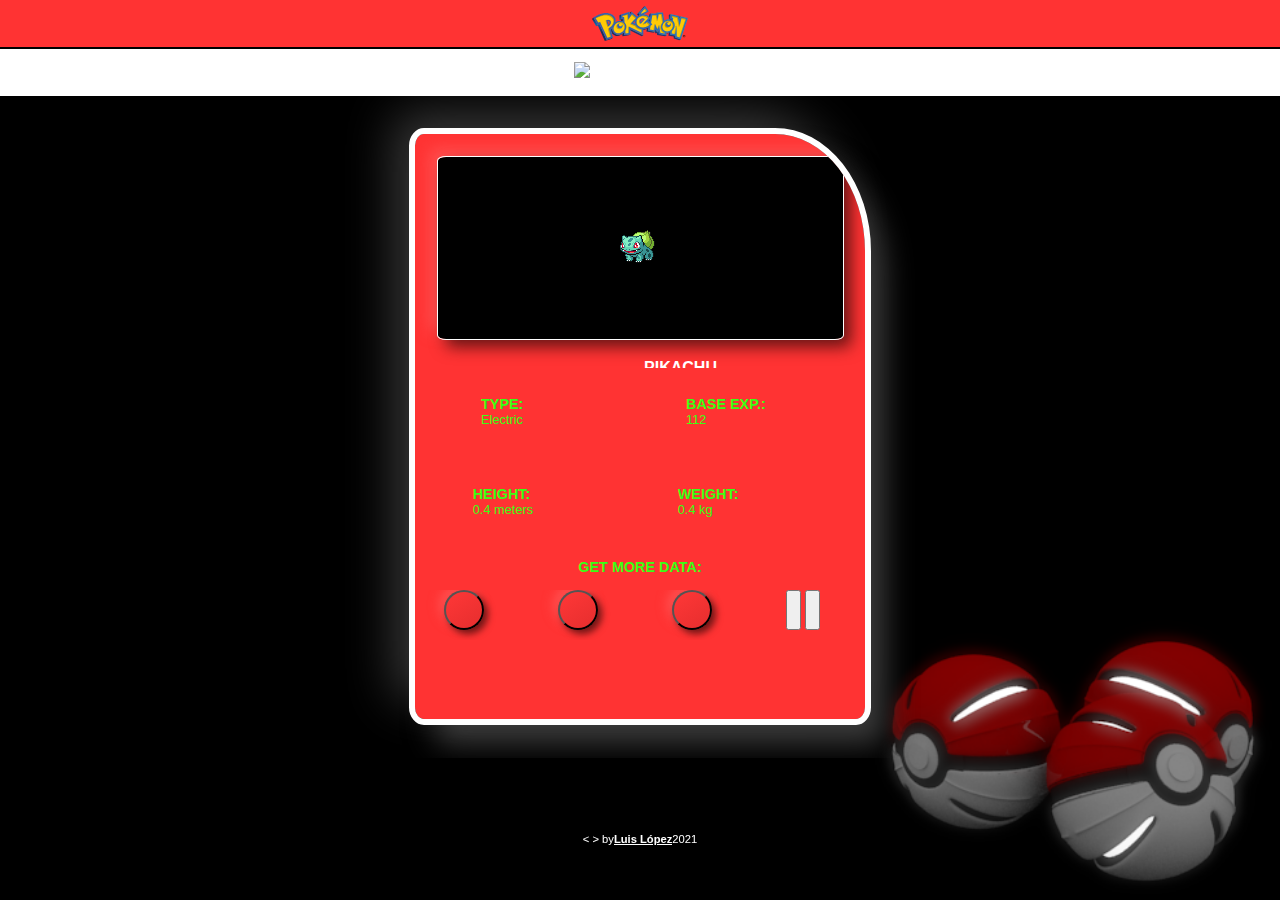
==== index.html @ 2fd46e74 "first commit" ====
<!DOCTYPE html>
<html lang="en">

<head>
    <meta charset="UTF-8">
    <meta http-equiv="X-UA-Compatible" content="IE=edge">
    <meta name="viewport" content="width=device-width, initial-scale=1.0">
    <title>The Pokemon API</title>
    <link rel="stylesheet" href="css/style.css">
    <link rel="stylesheet" href="https://pro.fontawesome.com/releases/v5.10.0/css/all.css"
        integrity="sha384-AYmEC3Yw5cVb3ZcuHtOA93w35dYTsvhLPVnYs9eStHfGJvOvKxVfELGroGkvsg+p" crossorigin="anonymous" />
    <link rel="icon" href="img/pakeballlogo.png" type="image/png">
    <link href="https://cdn.jsdelivr.net/npm/bootstrap@5.1.3/dist/css/bootstrap.min.css" rel="stylesheet"
        integrity="sha384-1BmE4kWBq78iYhFldvKuhfTAU6auU8tT94WrHftjDbrCEXSU1oBoqyl2QvZ6jIW3" crossorigin="anonymous">
</head>

<body>
    <div id="main-container" class="col">
        <!-- -----Navbar----- -->
        <nav id="top-navbar" class="center"><img src="/img/pokemon-23.svg" alt=""></nav>
        <nav id="bottom-navbar" class="center">
            <form class="d-flex center">
                <!-- <input class=" me-3 center" type="search" placeholder="Type the name" aria-label="Search">
                    <button class="center links-button" type="submit">Find it!</button> -->
                <a href="https://fontmeme.com/es/fuente-pokemon/"><img
                        src="https://fontmeme.com/permalink/211110/3f3175f58e75364bc0fc209d44d977ac.png"
                        alt="fuente-pokemon" border="0"></a>
            </form>
        </nav>
        <!-------End of Navbar------->

        <!-------Main------->
        <section class="row center align-items-center col-12">
            <section id="pokedex_container" class="">
                <div class="poke-header d-flex flex-row">
                    <div class="col-6 poke-image center row">
                        <img src="/img/1.png" alt="">
                    </div>
                    <div class="poke-description">
                        <h1 class="center">Pikachu</h1>
                        <h2 class="center">ID: 25</h2>
                    </div>
                    <!-- <p>Abilities</p>
                        <p>Moves</p>
                        <p>Stats</p> -->
                </div>
                <div class="poke-info ">
                    <div class="type">
                        <div class="desc-img">
                            <h2 class="center"><i class="fas fa-bolt"></i></h2>
                        </div>
                        <div class="desc-text">
                            <h2 class="">Type:</h2>
                            <h3 class="">Electric</h3>
                        </div>
                    </div>
                    <div class="exp">
                        <div class="desc-img">
                            <h2 class="center"><i class="fas fa-lightbulb"></i></h2>
                        </div>
                        <div class="desc-text">
                            <h2 class="">Base Exp.:</h2>
                            <h3 class="">112</h3>
                        </div>
                    </div>
                    <div class="height center">
                        <div class="desc-img">
                            <h2 class="center"><i class="fas fa-ruler-combined"></i></h2>
                        </div>
                        <div class="desc-text">
                            <h2 class="">Height:</h2>
                            <h3 class="">0.4 meters</h3>
                        </div>
                    </div>
                    <div class="weight center">
                        <div class="desc-img">
                            <h2 class="center"><i class="fas fa-weight"></i></h2>
                        </div>
                        <div class="desc-text">
                            <h2 class="">Weight:</h2>
                            <h3 class="">0.4 kg</h3>
                        </div>
                    </div>
                </div>
                <div class="poke-moreinfo center">
                    <h2>GET MORE DATA:</h2>
                </div>
                <div class="more-info mt-4">
                    <div class="abilities">
                        <button class="poke-button"></button>
                    </div>
                    <div class="moves">
                        <button class="poke-button"></button>

                    </div>
                    <div class="stats">
                        <button class="poke-button"></button>

                    </div>
                    <div class="chevron">
                        <button class="poke-button-chev"><i class="fa fa-chevron-left" aria-hidden="true"></i></button>
                        <button class="poke-button-chev"><i class="fa fa-chevron-right" aria-hidden="true"></i></button>

                    </div>
                </div>

            </section>
        </section>
        <!-- <div class="col-2 border-danger border-4">
            eewfe
        </div>
        <div class="col-8 offset-1">
            Hola
        </div>
        <div class="col-2"></div> -->
        </section>
        <!-------End of Main------->

        <!-------Footer------->
        <footer class="col-12">
            <div class="center row container-fluid" id="info_footer">
                <div class="social-media center ">
                    <a href="https://github.com/LuisLopezCol" style="text-decoration: none">
                        <i class="fab fa-github px-2 links" aria-hidden="true"></i>
                    </a>
                    <a href="https://twitter.com/LuisLopez0730" style="text-decoration: none">
                        <i class="fab fa-twitter px-2 links" aria-hidden="true"></i>
                    </a>
                    <a href="https://www.instagram.com/luislopez0730/" style="text-decoration: none">
                        <i class="fab fa-instagram px-2 links" aria-hidden="true"></i>
                    </a>
                </div>
                <div class="by-ll center py-2">
                    &lt &gt by <span class="mx-1 name"> Luis López </span> 2021
                </div>
            </div>
        </footer>
        <!-------End of Footer------->

        <script src="app.js"></script>
</body>

</html>
---- css/style.css ----
* {
    @import url('https://fonts.googleapis.com/css2?family=Work+Sans:wght@300&display=swap');
    font-family: "AktivGrotesk-Regular", sans-serif;
    outline: none;
    box-sizing: border-box;
    margin: 0;
    padding: 0;
    overflow: hidden;
    color: #fff;
}

body {
    background: url(/img/fullbckg2.png);
    background-position: bottom right;
    background-size: cover;
    background-repeat: no-repeat;
}

#main-container {
    height: 100vh !important;
    width: 100vw !important;
}

/* -----Others---- */

.center {
    display: flex;
    justify-content: center;
    align-items: center;
}

.links:hover {
    cursor: pointer !important;
    color: #ff3333;
}

.links-button:hover {
    background-color: #ff3333 !important;
    color: white;
    cursor: pointer;
}

/* -----End of Others---- */

/* -----Navbar---- */

#top-navbar {
    background-color: #ff3333 !important;
    height: 3em;
    border-bottom: black 0.1em solid;
}

#top-navbar img {
    width: 6em;
}

#bottom-navbar {
    background-color: #ffffff !important;
    height: 3em;
    border-top: black 0.1em solid;
}

#bottom-navbar a img {
    width: 16em;
}

#bottom-navbar input {
    background-color: #ffffff !important;
    border: #f0f0f0 1px solid;
    padding: 0.2em 1em 0.2em 1em;
}

#bottom-navbar button {
    background-color: #ffffff !important;
    border: #f0f0f0 1px solid;
    padding: 0.2em 1em 0.2em 1em;
    width: fit-content;
}

/* -----End of Navbar---- */

/* -----Pokedex---- */

#pokedex_container {
    width: 50vh;
    height: 65vh;
    outline: 0.4em white solid;
    border-radius: 2% 20% 2% 2%;
    margin: 3%;
    background: #ff3333;
    box-shadow: 20px 25px 30px #3b3b3b, -20px -20px 50px #3b3b3b;
    /* display: grid;
    grid-template-columns: repeat(2, 1fr);
    grid-template-rows: 20% 20% 20% 20% 20%; */
}

.poke-header {
    height: 40%;
    padding: 5% 5% 2% 5%;
}

.poke-image {
    height: 90%;
    border-radius: 5px;
    outline: 1.5px #fff solid;
    border-radius: 2% 2% 2% 2%;
    background: #000;
    box-shadow: 8px 8px 16px #661414, -8px -8px 16px #ff5252;
    bottom: 50%;
}

.poke-description h1 {
    padding: 5%;
    margin: 0;
    font-size: 1em;
    text-transform: uppercase;
    color: #fff !important;
    font-weight: 600;
}

.poke-description {
    width: 100%;
    margin-left: 10%;
    border-radius: 5px;
    /* outline: 1.5px #000 solid;
    border-radius: 2% 2% 2% 2%; */
    display: flex;
    flex-direction: column;
    place-content: center;
}

.poke-button {
    width: 10vh;
    height: 10vh;
    border-radius: 5px;
    background: linear-gradient(145deg, #ff3737, #e62e2e);
    box-shadow: 8px 8px 16px #661414, -8px -8px 16px #ff5252;
}

.poke-info {
    height: 30%;
    padding: 0% 5% 0% 5%;
    margin: 0;
    /* border-radius: 5px;
    outline: 1.5px #000 solid;
    border-radius: 2% 2% 2% 2%; */
    display: grid;
    grid-template-columns: repeat(2, 1fr);
    grid-gap: 5px;
}

.poke-info h2, i {
    color: #39ff14;
    font-size: 0.9em;
    font-weight: 700;
    text-transform: uppercase;
}

.poke-info h3, i {
    color: #39ff14;
    font-size: 0.8em;
    font-weight: 500;
}

.desc-img {
    display: flex;
    place-content: center;
    font-size: 2em;
    width: 20%;
}

.desc-text {
    display: flex;
    flex-direction: column;
    width: 70%;
    place-content: center;
    padding: 1%;
    width: 100%;
    height: 100%;
}

.type {
    grid-column: 1;
    grid-row: 1;
    display: flex;
    flex-direction: row;
    grid-template-columns: repeat(2, 1fr);
    grid-gap: 10px;
    width: 100%;
    height: 100%;
}

.exp {
    grid-column: 2;
    grid-row: 1;
    display: flex;
    flex-direction: row;
    grid-template-columns: repeat(2, 1fr);
    grid-gap: 10px;
}

.height {
    grid-column: 1;
    grid-row: 2;
    display: flex;
    flex-direction: row;
}

.weight {
    grid-column: 2;
    grid-row: 2;
    display: flex;
    flex-direction: row;
}

.poke-moreinfo h2 {
    color: #39ff14;
    font-size: 0.9em;
    margin: 15px;
}

.more-info {
    width: 100%;
    grid-template-columns: repeat(2, 1fr);
    grid-gap: 5px;
    display: flex;
    flex-direction: row;
    justify-content: space-around;
}

.abilities {
    overflow: visible;
    grid-column: 1;
    grid-row: 1;
    width: 50px;
    height: 50px;
}

.moves {
    overflow: visible;
    grid-column: 1;
    grid-row: 1;
    width: 50px;
    height: 50px;
}

.stats {
    overflow: visible;
    grid-column: 1;
    grid-row: 1;
    width: 50px;
    height: 50px;
}

.chevron {
    overflow: visible;
    grid-column: 1;
    grid-row: 1;
    width: 50px;
    height: 50px;
}

.poke-button {
    height: 80%;
    width: 80%;
    border-radius: 150px;
    background: linear-gradient(145deg, #ff3737, #e62e2e);
    box-shadow: 4px 4px 7px #701616, -5px -5px 11px #ff5050;
}

.poke-button-chev {
    height: 40px;
    width: 15px;
    margin: 0;
    padding: 0;
}

.fa-chevron-left {
    color: black;
    font-size: 10px;
}

/* -----End of Pokedex---- */

/* -----Navbar---- */

/* -----Navbar---- */

/* ----Footer----- */

footer {
    position: fixed;
    bottom: 0;
    width: 100%;
    height: 8vh;
    color: #ffffff;
    font-size: 0.7em;
    padding: 5px !important;
    z-index: 2;
}

.social-media i {
    color: #fff;
    font-size: 15px;
}

.by-ll span {
    text-decoration: underline 1px solid white;
    font-weight: 800;
}

/* -----End of Footer----- */
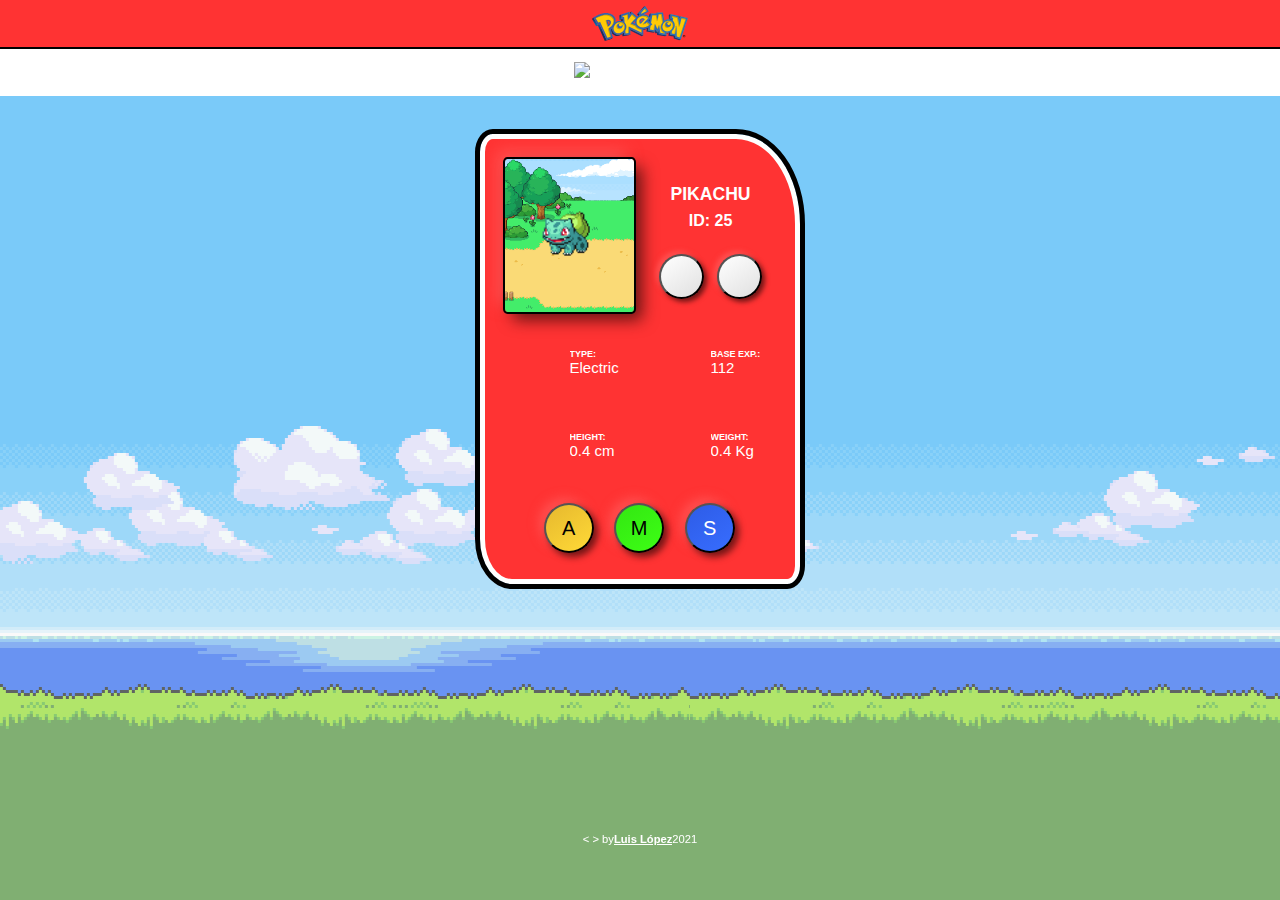
==== commit e6952983: "completed pokedex and background" ====
--- a/index.html
+++ b/index.html
@@ -32,78 +32,41 @@
         <!-------Main------->
         <section class="row center align-items-center col-12">
             <section id="pokedex_container" class="">
-                <div class="poke-header d-flex flex-row">
-                    <div class="col-6 poke-image center row">
-                        <img src="/img/1.png" alt="">
-                    </div>
-                    <div class="poke-description">
-                        <h1 class="center">Pikachu</h1>
-                        <h2 class="center">ID: 25</h2>
-                    </div>
-                    <!-- <p>Abilities</p>
-                        <p>Moves</p>
-                        <p>Stats</p> -->
+                <!-- <div class="poke-header d-flex flex-row"> -->
+                <div class="poke-image center">
+                    <img src="/img/1.png" alt="">
                 </div>
-                <div class="poke-info ">
-                    <div class="type">
-                        <div class="desc-img">
-                            <h2 class="center"><i class="fas fa-bolt"></i></h2>
-                        </div>
-                        <div class="desc-text">
-                            <h2 class="">Type:</h2>
-                            <h3 class="">Electric</h3>
-                        </div>
-                    </div>
-                    <div class="exp">
-                        <div class="desc-img">
-                            <h2 class="center"><i class="fas fa-lightbulb"></i></h2>
-                        </div>
-                        <div class="desc-text">
-                            <h2 class="">Base Exp.:</h2>
-                            <h3 class="">112</h3>
-                        </div>
-                    </div>
-                    <div class="height center">
-                        <div class="desc-img">
-                            <h2 class="center"><i class="fas fa-ruler-combined"></i></h2>
-                        </div>
-                        <div class="desc-text">
-                            <h2 class="">Height:</h2>
-                            <h3 class="">0.4 meters</h3>
-                        </div>
-                    </div>
-                    <div class="weight center">
-                        <div class="desc-img">
-                            <h2 class="center"><i class="fas fa-weight"></i></h2>
-                        </div>
-                        <div class="desc-text">
-                            <h2 class="">Weight:</h2>
-                            <h3 class="">0.4 kg</h3>
-                        </div>
-                    </div>
+                <div class="poke-name center">Pikachu</div>
+                <div class="poke-id center">ID: 25</div>
+                <div class="chevron center">
+                    <button class="poke-button-chev my-1"><i class="fa fa-chevron-left text-dark"
+                            aria-hidden="true"></i></button>
+                    <button class="poke-button-chev my-1"><i class="fa fa-chevron-right text-dark"
+                            aria-hidden="true"></i></button>
                 </div>
-                <div class="poke-moreinfo center">
-                    <h2>GET MORE DATA:</h2>
+                <div class="type">
+                    <div class="dscrpt-1 center"><i class="fas fa-bolt"></i></div>
+                    <div class="dscrpt-2 center">Type:</div>
+                    <div class="dscrpt-3 center">Electric</div>
                 </div>
-                <div class="more-info mt-4">
-                    <div class="abilities">
-                        <button class="poke-button"></button>
-                    </div>
-                    <div class="moves">
-                        <button class="poke-button"></button>
-
-                    </div>
-                    <div class="stats">
-                        <button class="poke-button"></button>
-
-                    </div>
-                    <div class="chevron">
-                        <button class="poke-button-chev"><i class="fa fa-chevron-left" aria-hidden="true"></i></button>
-                        <button class="poke-button-chev"><i class="fa fa-chevron-right" aria-hidden="true"></i></button>
-
-                    </div>
+                <div class="exp">
+                    <div class="dscrpt-1 center"><i class="fas fa-lightbulb"></i></i></div>
+                    <div class="dscrpt-2 center">Base Exp.:</div>
+                    <div class="dscrpt-3 center">112</div>
                 </div>
-
+                <div class="height">
+                    <div class="dscrpt-1 center"><i class="fas fa-ruler-combined"></i></i></div>
+                    <div class="dscrpt-2 center">Height:</div>
+                    <div class="dscrpt-3 center">0.4 cm</div>
+                </div>
+                <div class="weight">
+                    <div class="dscrpt-1 center"><i class="fas fa-weight"></i></i></div>
+                    <div class="dscrpt-2 center">Weight:</div>
+                    <div class="dscrpt-3 center">0.4 Kg</div>
+                </div>
+                <button class="abilities poke-button">A</button>
+                <button class="moves poke-button">M</button>
+                <button class="stats poke-button">S</button>
             </section>
         </section>
         <!-- <div class="col-2 border-danger border-4">
--- a/css/style.css
+++ b/css/style.css
@@ -1,3 +1,16 @@
+:root {
+    --text-header: 9px;
+    --text-dscrtp: 15px;
+    --main-red: #ff3333;
+    --main-black: #000;
+    --main-green: #39ff14;
+    --main-white: #fff;
+    --poke-blue: #3366ff;
+    --poke-yellow: #ffcc33;
+    --poke-green: #99ff33;
+    --poke-red: #ff3366;
+}
+
 * {
     @import url('https://fonts.googleapis.com/css2?family=Work+Sans:wght@300&display=swap');
     font-family: "AktivGrotesk-Regular", sans-serif;
@@ -10,7 +23,7 @@
 }
 
 body {
-    background: url(/img/fullbckg2.png);
+    background: url(/img/bckg.png);
     background-position: bottom right;
     background-size: cover;
     background-repeat: no-repeat;
@@ -31,11 +44,10 @@
 
 .links:hover {
     cursor: pointer !important;
-    color: #ff3333;
 }
 
 .links-button:hover {
-    background-color: #ff3333 !important;
+    background-color: var(--main-red) !important;
     color: white;
     cursor: pointer;
 }
@@ -45,7 +57,7 @@
 /* -----Navbar---- */
 
 #top-navbar {
-    background-color: #ff3333 !important;
+    background-color: var(--main-red) !important;
     height: 3em;
     border-bottom: black 0.1em solid;
 }
@@ -58,6 +70,7 @@
     background-color: #ffffff !important;
     height: 3em;
     border-top: black 0.1em solid;
+    /* border-bottom: black 0.15em solid; */
 }
 
 #bottom-navbar a img {
@@ -82,202 +95,179 @@
 /* -----Pokedex---- */
 
 #pokedex_container {
-    width: 50vh;
-    height: 65vh;
-    outline: 0.4em white solid;
-    border-radius: 2% 20% 2% 2%;
+    width: 320px;
+    height: 450px;
+    min-width: 320px;
+    min-height: 400px;
+    padding: 20px!important;
+    display: grid;
+    grid-template-columns: repeat(4, 1fr);
+    grid-template-rows: repeat(5, 1fr);
+    gap: 12px;
+    border: 5px solid var(--main-white) !important;
+    outline: 5px solid var(--main-black);
+    border-radius: 4% 20% 4% 10%;
     margin: 3%;
-    background: #ff3333;
-    box-shadow: 20px 25px 30px #3b3b3b, -20px -20px 50px #3b3b3b;
-    /* display: grid;
-    grid-template-columns: repeat(2, 1fr);
-    grid-template-rows: 20% 20% 20% 20% 20%; */
-}
-
-.poke-header {
-    height: 40%;
-    padding: 5% 5% 2% 5%;
+    background: var(--main-red);
+    box-shadow: 6px 6px 12px #deb100,
 }
 
 .poke-image {
-    height: 90%;
-    border-radius: 5px;
-    outline: 1.5px #fff solid;
-    border-radius: 2% 2% 2% 2%;
-    background: #000;
+    outline: 2px var(--main-black) solid;
+    border-radius: 2%;
+    background-image: url(/img/bckg-img.png);
+    background-size: cover;
     box-shadow: 8px 8px 16px #661414, -8px -8px 16px #ff5252;
-    bottom: 50%;
-}
-
-.poke-description h1 {
-    padding: 5%;
-    margin: 0;
+    grid-row: 1 / 3;
+    grid-column: 1 / 3;
+}
+
+.poke-image img {
+    width: 100% !important;
+    height: auto !important;
+}
+
+.poke-name {
+    align-items: center !important;
+    grid-row: 1 / 2;
+    grid-column: 3 / 5;
+    font-size: 1.1em;
+    text-transform: uppercase;
+    color: #fff !important;
+    font-weight: 600;
+}
+
+.poke-id {
+    align-items: flex-end !important;
+    grid-row: 1 / 2;
+    grid-column: 3 / 5;
     font-size: 1em;
     text-transform: uppercase;
     color: #fff !important;
     font-weight: 600;
 }
 
-.poke-description {
-    width: 100%;
-    margin-left: 10%;
-    border-radius: 5px;
-    /* outline: 1.5px #000 solid;
-    border-radius: 2% 2% 2% 2%; */
-    display: flex;
-    flex-direction: column;
-    place-content: center;
-}
-
-.poke-button {
-    width: 10vh;
-    height: 10vh;
-    border-radius: 5px;
-    background: linear-gradient(145deg, #ff3737, #e62e2e);
-    box-shadow: 8px 8px 16px #661414, -8px -8px 16px #ff5252;
-}
-
-.poke-info {
-    height: 30%;
-    padding: 0% 5% 0% 5%;
-    margin: 0;
-    /* border-radius: 5px;
-    outline: 1.5px #000 solid;
-    border-radius: 2% 2% 2% 2%; */
-    display: grid;
-    grid-template-columns: repeat(2, 1fr);
-    grid-gap: 5px;
-}
-
-.poke-info h2, i {
-    color: #39ff14;
-    font-size: 0.9em;
-    font-weight: 700;
-    text-transform: uppercase;
-}
-
-.poke-info h3, i {
-    color: #39ff14;
-    font-size: 0.8em;
-    font-weight: 500;
-}
-
-.desc-img {
-    display: flex;
-    place-content: center;
-    font-size: 2em;
-    width: 20%;
-}
-
-.desc-text {
-    display: flex;
-    flex-direction: column;
-    width: 70%;
-    place-content: center;
-    padding: 1%;
-    width: 100%;
-    height: 100%;
-}
-
-.type {
-    grid-column: 1;
-    grid-row: 1;
+.chevron {
+    grid-column: 3 / 5;
+    grid-row: 2 / 3;
     display: flex;
     flex-direction: row;
+    justify-content: space-evenly !important;
+    align-content: space-around;
+}
+
+.chevron button {
+    display: flex;
+    justify-content: center;
+    align-items: center;
+    height: 45px;
+    width: 45px;
+    font-size: 25px;
+    border-radius: 50%;
+    background: linear-gradient(145deg, #ffffff, #e0e0e0) !important;
+    box-shadow: 3px 3px 5px #701616, -3px -3px 5px #ff5050;
+    color: var(--main-green)
+}
+
+.type {
+    grid-column: 1 / 3;
+    grid-row: 3 / 4;
+    display: grid;
     grid-template-columns: repeat(2, 1fr);
-    grid-gap: 10px;
-    width: 100%;
-    height: 100%;
+    grid-template-rows: repeat(2, 1fr);
 }
 
 .exp {
-    grid-column: 2;
-    grid-row: 1;
-    display: flex;
-    flex-direction: row;
+    grid-column: 3 / 5;
+    grid-row: 3 / 4;
+    display: grid;
+    grid-template-rows: repeat(2, 1fr);
     grid-template-columns: repeat(2, 1fr);
-    grid-gap: 10px;
 }
 
 .height {
-    grid-column: 1;
-    grid-row: 2;
-    display: flex;
-    flex-direction: row;
+    grid-column: 1 / 3;
+    grid-row: 4 / 5;
+    display: grid;
+    grid-template-rows: repeat(2, 1fr);
+    grid-template-columns: repeat(2, 1fr);
 }
 
 .weight {
-    grid-column: 2;
-    grid-row: 2;
-    display: flex;
-    flex-direction: row;
-}
-
-.poke-moreinfo h2 {
-    color: #39ff14;
-    font-size: 0.9em;
-    margin: 15px;
-}
-
-.more-info {
-    width: 100%;
+    grid-column: 3 / 5;
+    grid-row: 4 / 5;
+    display: grid;
+    grid-template-rows: repeat(2, 1fr);
     grid-template-columns: repeat(2, 1fr);
-    grid-gap: 5px;
-    display: flex;
-    flex-direction: row;
-    justify-content: space-around;
+}
+
+.dscrpt-1 {
+    grid-column: 1 / 2;
+    grid-row: 1 / 3;
+    font-size: 35px;
+}
+
+.dscrpt-2 {
+    justify-content: left;
+    align-items: flex-end !important;
+    grid-column: 2 / 3;
+    grid-row: 1 / 2;
+    font-size: var(--text-header);
+    font-weight: 900;
+    text-transform: uppercase;
+}
+
+.dscrpt-3 {
+    justify-content: left;
+    align-items: flex-start !important;
+    font-size: var(--text-dscrtp);
+    grid-column: 2 / 3;
+    grid-row: 2 / 3;
+}
+
+.poke-button {
+    width: 50px !important;
+    height: 50px !important;
+    border-radius: 50%;
+    font-size: 20px;
 }
 
 .abilities {
-    overflow: visible;
-    grid-column: 1;
-    grid-row: 1;
+    grid-column: 1 / 3;
+    grid-row: 5 / 6;
     width: 50px;
     height: 50px;
+    position: relative;
+    top: 20%;
+    left: 30%;
+    color: var(--main-black);
+    background: linear-gradient(145deg, #e6b82e, #ffda37);
+    box-shadow: 4px 4px 7px #701616, -5px -5px 11px #ff5050;
 }
 
 .moves {
-    overflow: visible;
-    grid-column: 1;
-    grid-row: 1;
+    grid-column: 2 / 4;
+    grid-row: 5 / 6;
     width: 50px;
     height: 50px;
+    position: relative;
+    top: 20%;
+    left: 30%;
+    color: var(--main-black);
+    background: linear-gradient(145deg, #33e612, #3dff15);
+    box-shadow: 4px 4px 7px #701616, -5px -5px 11px #ff5050;
 }
 
 .stats {
-    overflow: visible;
-    grid-column: 1;
-    grid-row: 1;
+    grid-column: 3 / 5;
+    grid-row: 5 / 6;
     width: 50px;
     height: 50px;
-}
-
-.chevron {
-    overflow: visible;
-    grid-column: 1;
-    grid-row: 1;
-    width: 50px;
-    height: 50px;
-}
-
-.poke-button {
-    height: 80%;
-    width: 80%;
-    border-radius: 150px;
-    background: linear-gradient(145deg, #ff3737, #e62e2e);
+    position: relative;
+    top: 20%;
+    left: 30%;
+    background: linear-gradient(145deg, #2e5ce6, #376dff);
     box-shadow: 4px 4px 7px #701616, -5px -5px 11px #ff5050;
-}
-
-.poke-button-chev {
-    height: 40px;
-    width: 15px;
-    margin: 0;
-    padding: 0;
-}
-
-.fa-chevron-left {
-    color: black;
-    font-size: 10px;
 }
 
 /* -----End of Pokedex---- */
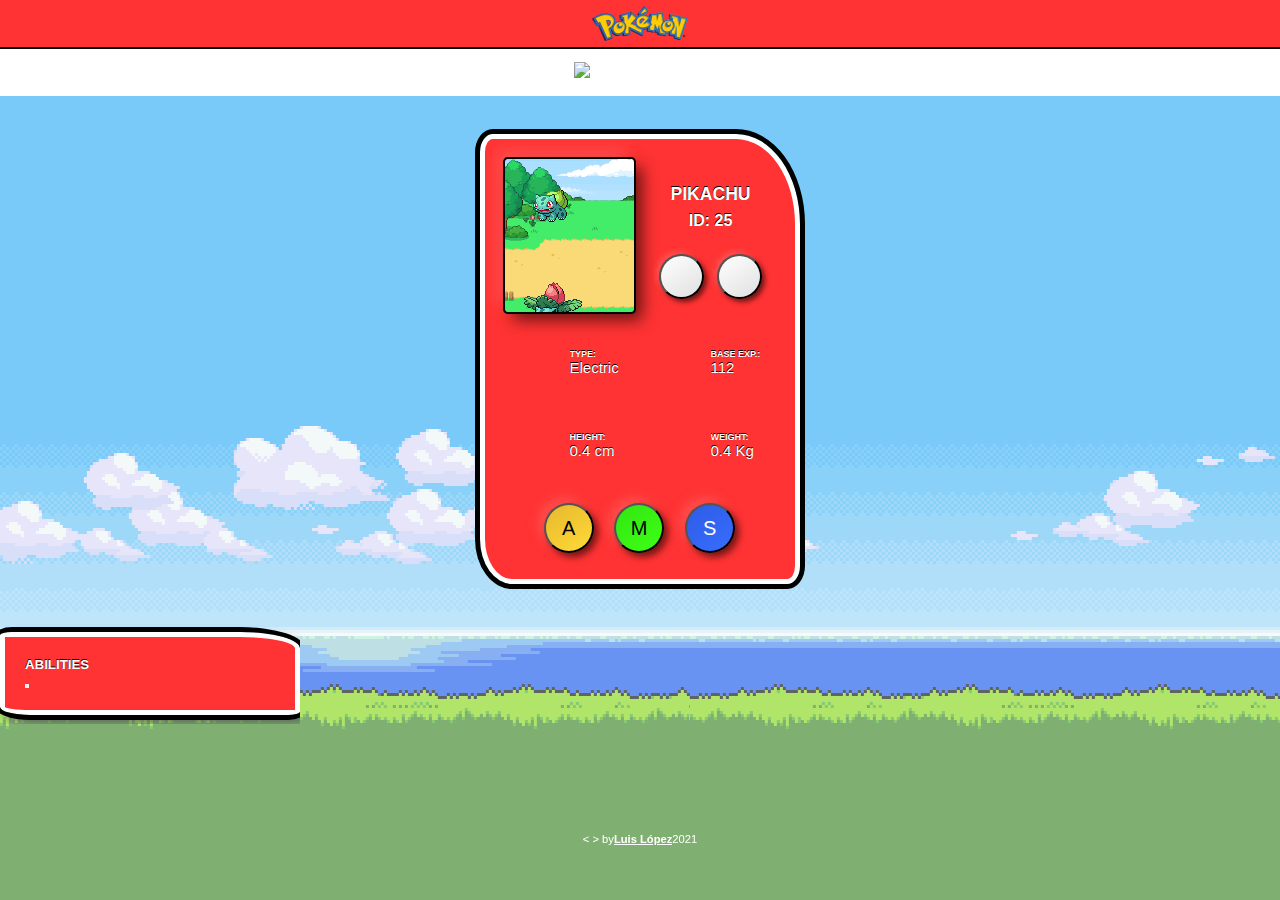
==== commit b7f87e40: "buttons and img pokedex slider added, pednint external carousel and JS code" ====
--- a/index.html
+++ b/index.html
@@ -28,13 +28,23 @@
             </form>
         </nav>
         <!-------End of Navbar------->
-
         <!-------Main------->
         <section class="row center align-items-center col-12">
             <section id="pokedex_container" class="">
-                <!-- <div class="poke-header d-flex flex-row"> -->
-                <div class="poke-image center">
-                    <img src="/img/1.png" alt="">
+                <div class="poke-image">
+                    <div id="carousel-pokedex" class="carousel slide" data-bs-ride="carousel">
+                        <div class="carousel-inner">
+                            <div class="carousel-item active">
+                                <img src="/img/1.png" class="d-block w-100 carousel-img" alt="...">
+                            </div>
+                            <div class="carousel-item">
+                                <img src="/img/2.png" class="d-block w-100 carousel-img" alt="...">
+                            </div>
+                            <div class="carousel-item">
+                                <img src="/img/3.png" class="d-block w-100 carousel-img" alt="...">
+                            </div>
+                        </div>
+                    </div>
                 </div>
                 <div class="poke-name center">Pikachu</div>
                 <div class="poke-id center">ID: 25</div>
@@ -64,11 +74,67 @@
                     <div class="dscrpt-2 center">Weight:</div>
                     <div class="dscrpt-3 center">0.4 Kg</div>
                 </div>
-                <button class="abilities poke-button">A</button>
-                <button class="moves poke-button">M</button>
-                <button class="stats poke-button">S</button>
+                <button type="button" class="abilities poke-button" data-bs-toggle="modal"
+                    data-bs-target="#exampleModal">A</button>
+                <!-- <button class="moves poke-button">M</button> -->
+                <button type="button" class="moves poke-button" data-bs-toggle="modal"
+                    data-bs-target="#exampleModal">M</button>
+                <!-- <button class="stats poke-button">S</button> -->
+                <button type="button" class="stats poke-button" data-bs-toggle="modal"
+                    data-bs-target="#exampleModal">S</button>
+                <!-- <button type="button" class="btn btn-primary" data-bs-toggle="modal" data-bs-target="#exampleModal">
+                    A
+                </button> -->
             </section>
         </section>
+
+        <div class="modal fade" id="exampleModal" tabindex="-1" aria-labelledby="exampleModalLabel" aria-hidden="true">
+            <div class="modal-dialog center">
+                <div class="modal-content">
+                    <div class="modal-header">
+                        <h5 class="modal-title fs-4 text-light" id="modal-abilities">ABILITIES</h5>
+                        <button type="button" class="btn-close" data-bs-dismiss="modal" aria-label="Close"></button>
+                    </div>
+                    <div class="modal-body text-light  row">
+                        <!-- <div id="stats_text">
+                            <li>Static - (not hidden)</li>
+                        </div> -->
+                        <div id="moves_text">
+                            <!-- <li>Static - (not hidden)</li> -->
+
+                        </div>
+                        <!-- <div id="stats_text center">
+                            <p class="center">HP <span>123</span></p>
+
+                            <p>ATTACK<span>32</span></p>
+
+                            <p>DEFENSE<span>532</span></p>
+
+                            <p>SUPER ATTACK<span>231</span></p>
+
+                            <p>SUPER DEFENSE<span>41</span></p>
+
+                            <p>SPEED<span>252</span></p>
+                            <h2>GRAND TOTAL</h2>
+                            <h3>34252</h3>
+                        </div> -->
+                    </div>
+                </div>
+            </div>
+        </div>
+        <!-- <div class="modalS fade" id="exampleModalS" tabindex="-1" aria-labelledby="exampleModalLabel"
+            aria-hidden="true">
+            <div class="modal-dialog center">
+                <div class="modal-content">
+                    <div class="modal-header">
+                        <h5 class="modal-title fs-4 text-light" id="modal-abilities">ABILITIES</h5>
+                        <button type="button" class="btn-close" data-bs-dismiss="modal" aria-label="Close"></button>
+                    </div>
+                    <div class="modal-body text-light">
+                    </div>
+                </div>
+            </div>
+        </div> -->
         <!-- <div class="col-2 border-danger border-4">
             eewfe
         </div>
@@ -101,6 +167,9 @@
         <!-------End of Footer------->
 
         <script src="app.js"></script>
+        <script src="https://cdn.jsdelivr.net/npm/bootstrap@5.1.3/dist/js/bootstrap.bundle.min.js"
+            integrity="sha384-ka7Sk0Gln4gmtz2MlQnikT1wXgYsOg+OMhuP+IlRH9sENBO0LRn5q+8nbTov4+1p"
+            crossorigin="anonymous"></script>
 </body>
 
 </html>--- a/css/style.css
+++ b/css/style.css
@@ -6,9 +6,10 @@
     --main-green: #39ff14;
     --main-white: #fff;
     --poke-blue: #3366ff;
-    --poke-yellow: #ffcc33;
+    --poke-yellow: #fcff33;
     --poke-green: #99ff33;
     --poke-red: #ff3366;
+    --black-shadow: -0.5px -1.2px 0 var(--main-black);
 }
 
 * {
@@ -120,10 +121,15 @@
     box-shadow: 8px 8px 16px #661414, -8px -8px 16px #ff5252;
     grid-row: 1 / 3;
     grid-column: 1 / 3;
-}
-
-.poke-image img {
-    width: 100% !important;
+    /* overflow: hidden; */
+}
+
+.carousel {
+    top: 20px !important;
+}
+
+.carousel-img {
+    width: fit-content !important;
     height: auto !important;
 }
 
@@ -135,6 +141,7 @@
     text-transform: uppercase;
     color: #fff !important;
     font-weight: 600;
+    text-shadow: var(--black-shadow);
 }
 
 .poke-id {
@@ -143,6 +150,8 @@
     grid-column: 3 / 5;
     font-size: 1em;
     text-transform: uppercase;
+    text-shadow: var(--black-shadow);
+    ;
     color: #fff !important;
     font-weight: 600;
 }
@@ -175,6 +184,7 @@
     display: grid;
     grid-template-columns: repeat(2, 1fr);
     grid-template-rows: repeat(2, 1fr);
+    text-shadow: var(--black-shadow);
 }
 
 .exp {
@@ -183,6 +193,7 @@
     display: grid;
     grid-template-rows: repeat(2, 1fr);
     grid-template-columns: repeat(2, 1fr);
+    text-shadow: var(--black-shadow);
 }
 
 .height {
@@ -191,6 +202,7 @@
     display: grid;
     grid-template-rows: repeat(2, 1fr);
     grid-template-columns: repeat(2, 1fr);
+    text-shadow: var(--black-shadow);
 }
 
 .weight {
@@ -199,12 +211,13 @@
     display: grid;
     grid-template-rows: repeat(2, 1fr);
     grid-template-columns: repeat(2, 1fr);
+    text-shadow: var(--black-shadow);
 }
 
 .dscrpt-1 {
     grid-column: 1 / 2;
     grid-row: 1 / 3;
-    font-size: 35px;
+    font-size: 30px;
 }
 
 .dscrpt-2 {
@@ -272,9 +285,69 @@
 
 /* -----End of Pokedex---- */
 
-/* -----Navbar---- */
-
-/* -----Navbar---- */
+/* -----Modal---- */
+
+.modal {
+    width: 300px;
+    height: 450px;
+    min-width: 300px;
+    min-height: 400px;
+}
+
+.modal-content {
+    width: 300px !important;
+    height: fit-content;
+    min-width: 300px !important;
+    padding: 20px!important;
+    border: 5px solid var(--main-white) !important;
+    outline: 5px solid var(--main-black) !important;
+    border-radius: 4% 20% 4% 10% !important;
+    margin: 3%;
+    background: var(--main-red) !important;
+    box-shadow: 6px 6px 12px #52514f;
+    text-shadow: var(--black-shadow);
+}
+
+#exampleModal p {
+    font-size: 10px;
+    font-weight: 500;
+    display: flex;
+    justify-content: right !important;
+    align-items: flex-end;
+    padding: 0;
+    margin: 0;
+}
+
+#exampleModal span {
+    font-size: 25px;
+    font-weight: 700;
+    display: flex;
+    justify-content: center !important;
+    padding: 0;
+    margin: 0;
+}
+
+#exampleModal h2 {
+    font-size: 25px;
+    font-weight: 700;
+    display: flex;
+    justify-content: center !important;
+    color: var(--poke-yellow);
+    padding: 0;
+    margin-top: 15px;
+}
+
+#exampleModal h3 {
+    font-size: 40px;
+    font-weight: 900;
+    display: flex;
+    justify-content: center !important;
+    color: var(--poke-green);
+    padding: 0;
+    margin-top: 5px;
+}
+
+/* -----End of Modal---- */
 
 /* ----Footer----- */
 
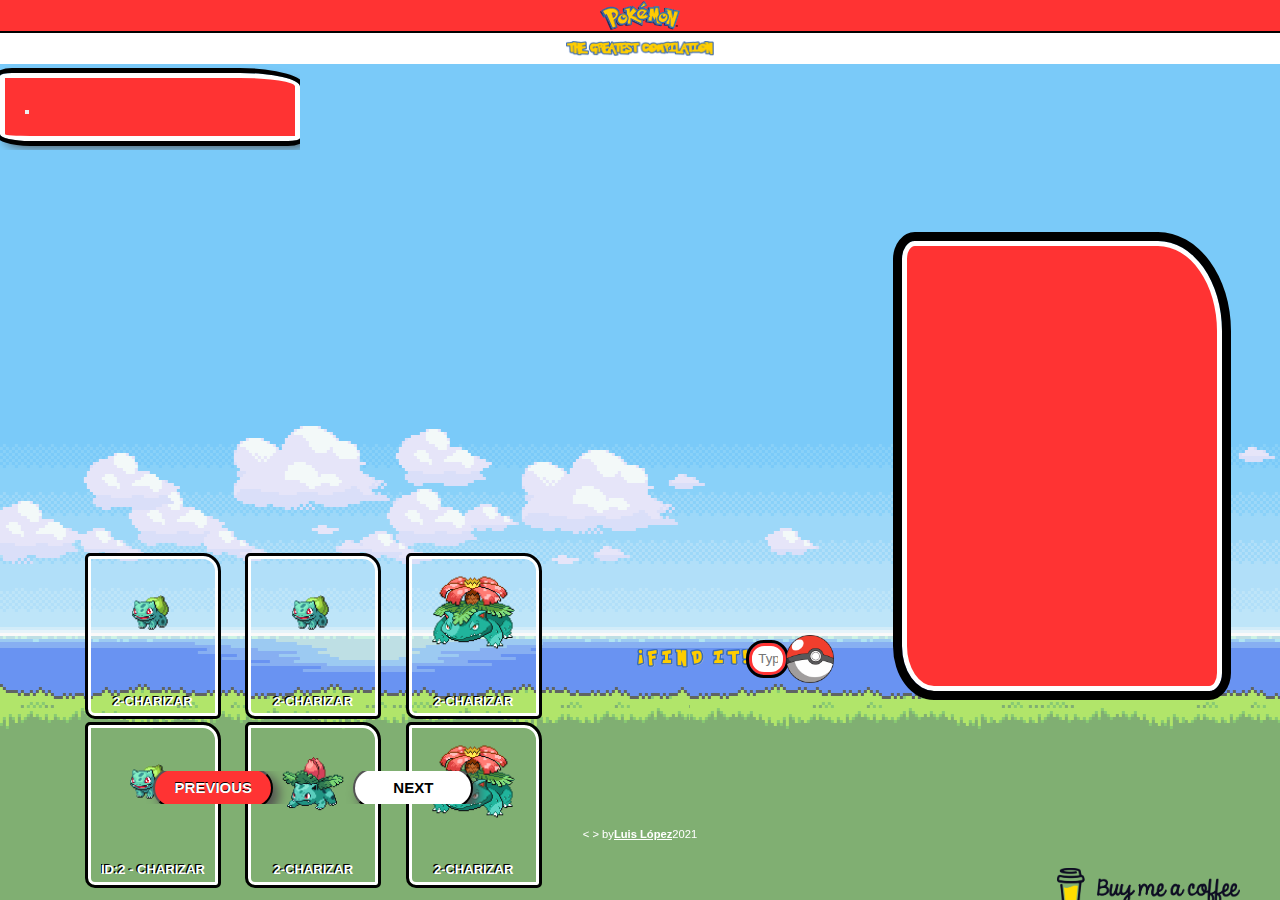
==== commit e4ef3a5d: "pending to recover pics from API" ====
--- a/index.html
+++ b/index.html
@@ -18,20 +18,21 @@
     <div id="main-container" class="col">
         <!-- -----Navbar----- -->
         <nav id="top-navbar" class="center"><img src="/img/pokemon-23.svg" alt=""></nav>
-        <nav id="bottom-navbar" class="center">
-            <form class="d-flex center">
-                <!-- <input class=" me-3 center" type="search" placeholder="Type the name" aria-label="Search">
-                    <button class="center links-button" type="submit">Find it!</button> -->
-                <a href="https://fontmeme.com/es/fuente-pokemon/"><img
-                        src="https://fontmeme.com/permalink/211110/3f3175f58e75364bc0fc209d44d977ac.png"
-                        alt="fuente-pokemon" border="0"></a>
-            </form>
-        </nav>
+        <nav id="bottom-navbar" class="center"><img src="/img/bannerheader.png" alt=""></nav>
         <!-------End of Navbar------->
+
+        <!-------Find It------->
+        <div id="find_it" class="center row">
+            <img src="/img/FINDIT.png" class="w-100" alt="">
+            <input type="email" class="find-email center" placeholder="Type the ID">
+            <button class="w-25 center links"><img src="/img/pakeballlogo.png" alt=""></button>
+        </div>
+        <!-------End of Find It------->
+
         <!-------Main------->
-        <section class="row center align-items-center col-12">
-            <section id="pokedex_container" class="">
-                <div class="poke-image">
+        <section id="middle_container" class="row center align-items-center col-12">
+            <section id="pokedex_container">
+                <!-- <div class="poke-image">
                     <div id="carousel-pokedex" class="carousel slide" data-bs-ride="carousel">
                         <div class="carousel-inner">
                             <div class="carousel-item active">
@@ -61,7 +62,7 @@
                 </div>
                 <div class="exp">
                     <div class="dscrpt-1 center"><i class="fas fa-lightbulb"></i></i></div>
-                    <div class="dscrpt-2 center">Base Exp.:</div>
+                    <div class="dscrpt-2 center">Exp.:</div>
                     <div class="dscrpt-3 center">112</div>
                 </div>
                 <div class="height">
@@ -76,15 +77,9 @@
                 </div>
                 <button type="button" class="abilities poke-button" data-bs-toggle="modal"
                     data-bs-target="#exampleModal">A</button>
-                <!-- <button class="moves poke-button">M</button> -->
                 <button type="button" class="moves poke-button" data-bs-toggle="modal"
                     data-bs-target="#exampleModal">M</button>
-                <!-- <button class="stats poke-button">S</button> -->
-                <button type="button" class="stats poke-button" data-bs-toggle="modal"
-                    data-bs-target="#exampleModal">S</button>
-                <!-- <button type="button" class="btn btn-primary" data-bs-toggle="modal" data-bs-target="#exampleModal">
-                    A
-                </button> -->
+                <button type="button" class="stats poke-button" data-bs-toggle="modal"></button> -->
             </section>
         </section>
 
@@ -92,19 +87,19 @@
             <div class="modal-dialog center">
                 <div class="modal-content">
                     <div class="modal-header">
-                        <h5 class="modal-title fs-4 text-light" id="modal-abilities">ABILITIES</h5>
+                        <h5 class="modal-title fs-4 text-light" id="modal-abilities"></h5>
                         <button type="button" class="btn-close" data-bs-dismiss="modal" aria-label="Close"></button>
                     </div>
                     <div class="modal-body text-light  row">
-                        <!-- <div id="stats_text">
-                            <li>Static - (not hidden)</li>
-                        </div> -->
+                        <div id="abilities_text">
+                            <!-- <li>Static - (not hidden)</li> -->
+                        </div>
                         <div id="moves_text">
                             <!-- <li>Static - (not hidden)</li> -->
 
                         </div>
-                        <!-- <div id="stats_text center">
-                            <p class="center">HP <span>123</span></p>
+                        <div id="stats_text">
+                            <!-- <p class="center">HP <span>123</span></p>
 
                             <p>ATTACK<span>32</span></p>
 
@@ -116,34 +111,43 @@
 
                             <p>SPEED<span>252</span></p>
                             <h2>GRAND TOTAL</h2>
-                            <h3>34252</h3>
-                        </div> -->
+                            <h3>34252</h3> -->
+                        </div>
                     </div>
                 </div>
             </div>
         </div>
-        <!-- <div class="modalS fade" id="exampleModalS" tabindex="-1" aria-labelledby="exampleModalLabel"
-            aria-hidden="true">
-            <div class="modal-dialog center">
-                <div class="modal-content">
-                    <div class="modal-header">
-                        <h5 class="modal-title fs-4 text-light" id="modal-abilities">ABILITIES</h5>
-                        <button type="button" class="btn-close" data-bs-dismiss="modal" aria-label="Close"></button>
-                    </div>
-                    <div class="modal-body text-light">
-                    </div>
-                </div>
+        <!-------End of Main------->
+
+        <!-------Poke library------->
+        <section id="poke_library">
+            <div class="ghost center">
+                <img src="/img/1.png" alt="">
+                <div class="lib-title center">2-Charizar</div>
             </div>
-        </div> -->
-        <!-- <div class="col-2 border-danger border-4">
-            eewfe
-        </div>
-        <div class="col-8 offset-1">
-            Hola
-        </div>
-        <div class="col-2"></div> -->
+            <div class="ghost center ">
+                <img src="/img/1.png" alt="">
+                <div class="lib-title center">2-Charizar</div>
+            </div>
+            <div class="ghost center"><img src="/img/3.png" alt="">
+                <div class="lib-title center">2-Charizar</div>
+            </div>
+            <div class="ghost center"><img src="/img/1.png" alt="">
+                <div class="lib-title center">ID:2 - Charizar</div>
+            </div>
+            <div class="ghost center"><img src="/img/2.png" alt="">
+                <div class="lib-title center">2-Charizar</div>
+            </div>
+            <div class="ghost center"><img src="/img/3.png" alt="">
+                <div class="lib-title center">2-Charizar</div>
+            </div>
+
         </section>
-        <!-------End of Main------->
+        <section id="library_buttons" class="">
+            <button class="lib-buttons1">PREVIOUS</button>
+            <button class="lib-buttons2">NEXT</button>
+        </section>
+        <!-------End of Poke library------->
 
         <!-------Footer------->
         <footer class="col-12">
@@ -164,6 +168,9 @@
                 </div>
             </div>
         </footer>
+        <div class="buy-coffe">
+            <button href="https://www.buymeacoffee.com/LuoLopez0730"><img src="/img/buycofee.png" alt=""></button>
+        </div>
         <!-------End of Footer------->
 
         <script src="app.js"></script>
--- a/css/style.css
+++ b/css/style.css
@@ -1,6 +1,6 @@
 :root {
-    --text-header: 9px;
-    --text-dscrtp: 15px;
+    --text-header: 12px;
+    --text-dscrtp: 18px;
     --main-red: #ff3333;
     --main-black: #000;
     --main-green: #39ff14;
@@ -33,6 +33,12 @@
 #main-container {
     height: 100vh !important;
     width: 100vw !important;
+    display: grid;
+    grid-template-columns: repeat(10, 1fr);
+    grid-template-rows: repeat(15, 1fr);
+    gap: 0 !important;
+    margin: 0;
+    padding: 0;
 }
 
 /* -----Others---- */
@@ -45,6 +51,7 @@
 
 .links:hover {
     cursor: pointer !important;
+    color: var(--poke-red);
 }
 
 .links-button:hover {
@@ -58,42 +65,64 @@
 /* -----Navbar---- */
 
 #top-navbar {
+    grid-row: 1 / 2;
+    grid-column: 1 / 11;
     background-color: var(--main-red) !important;
-    height: 3em;
     border-bottom: black 0.1em solid;
 }
 
 #top-navbar img {
-    width: 6em;
+    width: auto;
+    height: 95%;
 }
 
 #bottom-navbar {
+    grid-row: 2 / 3;
+    grid-column: 1 / 11;
     background-color: #ffffff !important;
-    height: 3em;
     border-top: black 0.1em solid;
-    /* border-bottom: black 0.15em solid; */
-}
-
-#bottom-navbar a img {
-    width: 16em;
-}
-
-#bottom-navbar input {
-    background-color: #ffffff !important;
-    border: #f0f0f0 1px solid;
-    padding: 0.2em 1em 0.2em 1em;
-}
-
-#bottom-navbar button {
-    background-color: #ffffff !important;
-    border: #f0f0f0 1px solid;
-    padding: 0.2em 1em 0.2em 1em;
-    width: fit-content;
+}
+
+#bottom-navbar img {
+    width: auto;
+    height: 50% !important;
 }
 
 /* -----End of Navbar---- */
 
+/* -----Find It---- */
+
+#find_it {
+    grid-row: 7 / 10;
+    grid-column: 5 / 7;
+    align-content: space-around;
+    overflow: visible;
+    padding: 10px;
+}
+
+#find_it button {
+    border: none;
+    background-color: transparent;
+}
+
+.find-email {
+    width: 70% !important;
+    border: 3px solid var(--main-red) !important;
+    outline: 3px solid var(--main-black);
+    border-radius: 15px;
+    padding: 3%;
+    background: var(--main-white);
+    color: var(--main-black);
+}
+
+/* -----End of Find It---- */
+
 /* -----Pokedex---- */
+
+#middle_container {
+    grid-row: 3 / 15;
+    grid-column: 7 / 11;
+}
 
 #pokedex_container {
     width: 320px;
@@ -106,7 +135,7 @@
     grid-template-rows: repeat(5, 1fr);
     gap: 12px;
     border: 5px solid var(--main-white) !important;
-    outline: 5px solid var(--main-black);
+    outline: 9px solid var(--main-black);
     border-radius: 4% 20% 4% 10%;
     margin: 3%;
     background: var(--main-red);
@@ -236,6 +265,7 @@
     font-size: var(--text-dscrtp);
     grid-column: 2 / 3;
     grid-row: 2 / 3;
+    font-weight: 650;
 }
 
 .poke-button {
@@ -349,22 +379,119 @@
 
 /* -----End of Modal---- */
 
+/* ----Poke Library----- */
+
+#poke_library {
+    justify-content: center;
+    grid-row: 5 / 11;
+    grid-column: 1 / 5;
+    width: 100% !important;
+    height: 100% !important;
+    padding: 10px;
+    display: grid;
+    grid-template-columns: repeat(3, 130px);
+    grid-template-ROWS: repeat(2, 160px);
+    gap: 5%;
+    overflow: visible;
+}
+
+.ghost {
+    border: 2px 2px black;
+    /* background-image: url(/img/png-clipart-pikachu-euclidean-ball-open-the-red-ball-wizard-pet-elf-removebg-preview.png);
+    background-size: contain;
+    background-repeat: no-repeat;
+    background-position: center; */
+    border: 3px solid var(--main-white) !important;
+    outline: 3px solid var(--main-black) !important;
+    border-radius: 2px 15px 2px 7px;
+    width: 100%;
+    height: 100%;
+    display: grid;
+}
+
+.lib-title {
+    margin-top: 20px;
+    text-shadow: -1.5px -1.5px var(--main-black);
+    text-transform: uppercase;
+    color: var(--main-white);
+    font-weight: 800;
+    font-size: 13px;
+}
+
+.ghost img {
+    height: 100px;
+    width: auto !important;
+}
+
+#library_buttons {
+    grid-row: 12 / 13;
+    grid-column: 1 / 5;
+    display: flex;
+    flex-direction: row;
+    justify-content: center;
+    align-items: center;
+}
+
+.lib-buttons1 {
+    font-size: 15px;
+    font-weight: 900;
+    padding: 5px;
+    margin: 50px 40px;
+    color: var(--main-white);
+    width: 120px;
+    height: 40px;
+    border-radius: 20px;
+    background: var(--main-red);
+    box-shadow: 6px 6px 12px #52514f;
+    text-shadow: var(--black-shadow);
+}
+
+.lib-buttons2 {
+    font-size: 15px;
+    font-weight: 900;
+    padding: 5px;
+    margin: 20px 40px;
+    color: var(--main-black);
+    width: 120px;
+    height: 40px;
+    border-radius: 20px;
+    background: var(--main-white);
+    box-shadow: 6px 6px 12px #52514f;
+}
+
+@media (max-width: 1200px) {
+    #poke_library, #library_buttons {
+        display: none;
+    }
+    #find_it {
+        grid-column: 5 / 7;
+        grid-row: 4 / 6;
+    }
+    #middle_container {
+        grid-column: 2 / 10;
+        grid-row: 6 / 13;
+    }
+}
+
+/* -----End of Poke Library---- */
+
 /* ----Footer----- */
 
 footer {
+    grid-row: 15 / 16;
+    grid-column: 1 / 11;
     position: fixed;
     bottom: 0;
     width: 100%;
     height: 8vh;
     color: #ffffff;
     font-size: 0.7em;
-    padding: 5px !important;
     z-index: 2;
 }
 
 .social-media i {
     color: #fff;
-    font-size: 15px;
+    font-size: 20px;
 }
 
 .by-ll span {
@@ -372,4 +499,21 @@
     font-weight: 800;
 }
 
+.buy-coffe {
+    grid-row: 15 / 16;
+    grid-column: 1 / 11;
+    display: flex;
+    justify-content: end;
+}
+
+.buy-coffe button {
+    background-color: transparent !important;
+    border: none
+}
+
+.buy-coffe img {
+    height: 40px;
+    margin: 0px 40px 40px 0px;
+}
+
 /* -----End of Footer----- */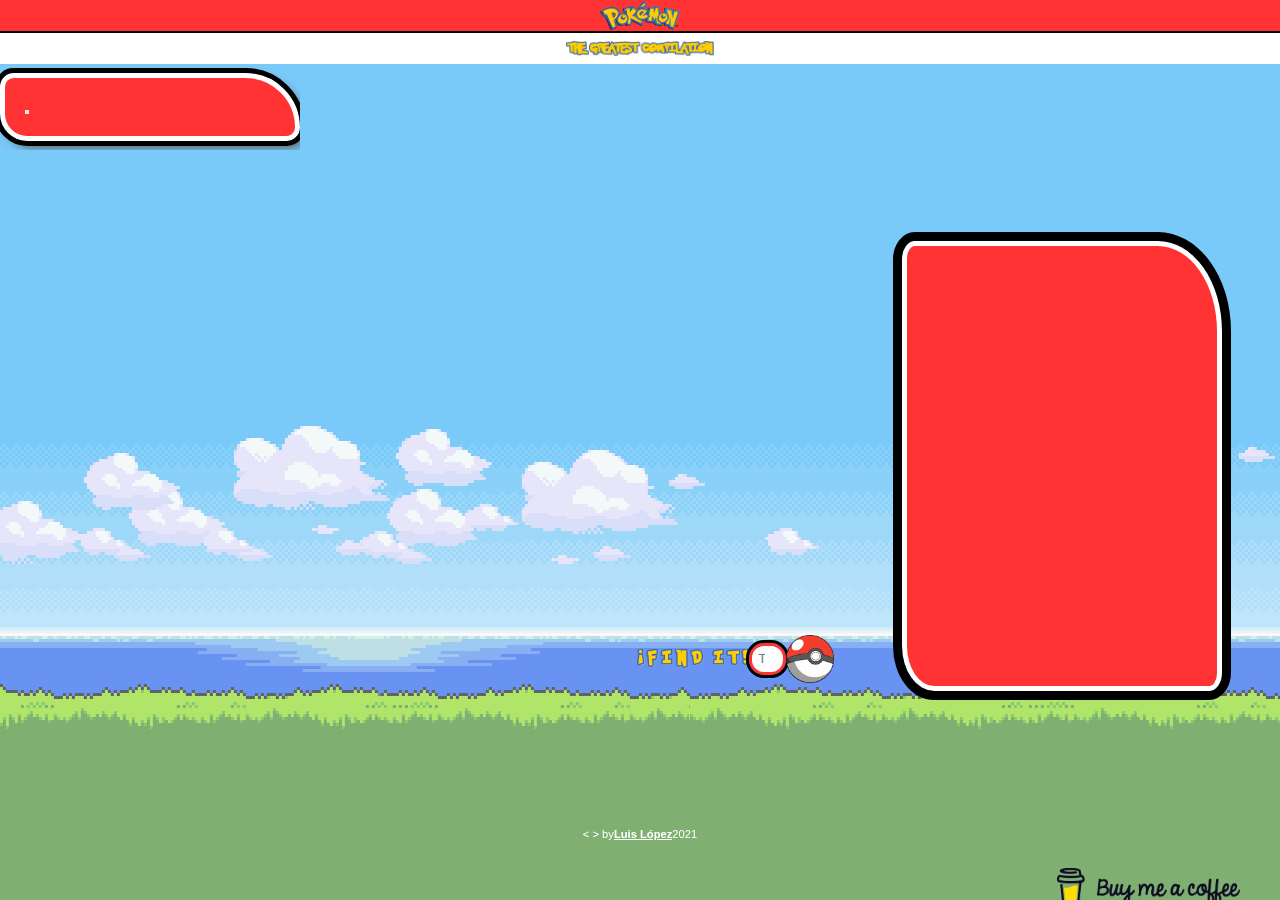
==== commit 628710d4: "project completed and tested" ====
--- a/index.html
+++ b/index.html
@@ -16,6 +16,7 @@
 
 <body>
     <div id="main-container" class="col">
+
         <!-- -----Navbar----- -->
         <nav id="top-navbar" class="center"><img src="/img/pokemon-23.svg" alt=""></nav>
         <nav id="bottom-navbar" class="center"><img src="/img/bannerheader.png" alt=""></nav>
@@ -24,63 +25,15 @@
         <!-------Find It------->
         <div id="find_it" class="center row">
             <img src="/img/FINDIT.png" class="w-100" alt="">
-            <input type="email" class="find-email center" placeholder="Type the ID">
-            <button class="w-25 center links"><img src="/img/pakeballlogo.png" alt=""></button>
+            <input type="search" id="find_it_input" class="find-email center" placeholder="Type the ID">
+            <button onclick="print_pokedex('', true)" class="w-25 center links"><img src="/img/pakeballlogo.png"
+                    alt=""></button>
         </div>
         <!-------End of Find It------->
 
         <!-------Main------->
         <section id="middle_container" class="row center align-items-center col-12">
-            <section id="pokedex_container">
-                <!-- <div class="poke-image">
-                    <div id="carousel-pokedex" class="carousel slide" data-bs-ride="carousel">
-                        <div class="carousel-inner">
-                            <div class="carousel-item active">
-                                <img src="/img/1.png" class="d-block w-100 carousel-img" alt="...">
-                            </div>
-                            <div class="carousel-item">
-                                <img src="/img/2.png" class="d-block w-100 carousel-img" alt="...">
-                            </div>
-                            <div class="carousel-item">
-                                <img src="/img/3.png" class="d-block w-100 carousel-img" alt="...">
-                            </div>
-                        </div>
-                    </div>
-                </div>
-                <div class="poke-name center">Pikachu</div>
-                <div class="poke-id center">ID: 25</div>
-                <div class="chevron center">
-                    <button class="poke-button-chev my-1"><i class="fa fa-chevron-left text-dark"
-                            aria-hidden="true"></i></button>
-                    <button class="poke-button-chev my-1"><i class="fa fa-chevron-right text-dark"
-                            aria-hidden="true"></i></button>
-                </div>
-                <div class="type">
-                    <div class="dscrpt-1 center"><i class="fas fa-bolt"></i></div>
-                    <div class="dscrpt-2 center">Type:</div>
-                    <div class="dscrpt-3 center">Electric</div>
-                </div>
-                <div class="exp">
-                    <div class="dscrpt-1 center"><i class="fas fa-lightbulb"></i></i></div>
-                    <div class="dscrpt-2 center">Exp.:</div>
-                    <div class="dscrpt-3 center">112</div>
-                </div>
-                <div class="height">
-                    <div class="dscrpt-1 center"><i class="fas fa-ruler-combined"></i></i></div>
-                    <div class="dscrpt-2 center">Height:</div>
-                    <div class="dscrpt-3 center">0.4 cm</div>
-                </div>
-                <div class="weight">
-                    <div class="dscrpt-1 center"><i class="fas fa-weight"></i></i></div>
-                    <div class="dscrpt-2 center">Weight:</div>
-                    <div class="dscrpt-3 center">0.4 Kg</div>
-                </div>
-                <button type="button" class="abilities poke-button" data-bs-toggle="modal"
-                    data-bs-target="#exampleModal">A</button>
-                <button type="button" class="moves poke-button" data-bs-toggle="modal"
-                    data-bs-target="#exampleModal">M</button>
-                <button type="button" class="stats poke-button" data-bs-toggle="modal"></button> -->
-            </section>
+            <section id="pokedex_container"></section>
         </section>
 
         <div class="modal fade" id="exampleModal" tabindex="-1" aria-labelledby="exampleModalLabel" aria-hidden="true">
@@ -92,26 +45,10 @@
                     </div>
                     <div class="modal-body text-light  row">
                         <div id="abilities_text">
-                            <!-- <li>Static - (not hidden)</li> -->
                         </div>
                         <div id="moves_text">
-                            <!-- <li>Static - (not hidden)</li> -->
-
                         </div>
                         <div id="stats_text">
-                            <!-- <p class="center">HP <span>123</span></p>
-
-                            <p>ATTACK<span>32</span></p>
-
-                            <p>DEFENSE<span>532</span></p>
-
-                            <p>SUPER ATTACK<span>231</span></p>
-
-                            <p>SUPER DEFENSE<span>41</span></p>
-
-                            <p>SPEED<span>252</span></p>
-                            <h2>GRAND TOTAL</h2>
-                            <h3>34252</h3> -->
                         </div>
                     </div>
                 </div>
@@ -120,33 +57,8 @@
         <!-------End of Main------->
 
         <!-------Poke library------->
-        <section id="poke_library">
-            <div class="ghost center">
-                <img src="/img/1.png" alt="">
-                <div class="lib-title center">2-Charizar</div>
-            </div>
-            <div class="ghost center ">
-                <img src="/img/1.png" alt="">
-                <div class="lib-title center">2-Charizar</div>
-            </div>
-            <div class="ghost center"><img src="/img/3.png" alt="">
-                <div class="lib-title center">2-Charizar</div>
-            </div>
-            <div class="ghost center"><img src="/img/1.png" alt="">
-                <div class="lib-title center">ID:2 - Charizar</div>
-            </div>
-            <div class="ghost center"><img src="/img/2.png" alt="">
-                <div class="lib-title center">2-Charizar</div>
-            </div>
-            <div class="ghost center"><img src="/img/3.png" alt="">
-                <div class="lib-title center">2-Charizar</div>
-            </div>
-
-        </section>
-        <section id="library_buttons" class="">
-            <button class="lib-buttons1">PREVIOUS</button>
-            <button class="lib-buttons2">NEXT</button>
-        </section>
+        <section id="poke_library"></section>
+        <section id="library_buttons" class=""></section>
         <!-------End of Poke library------->
 
         <!-------Footer------->
@@ -168,8 +80,10 @@
                 </div>
             </div>
         </footer>
-        <div class="buy-coffe">
-            <button href="https://www.buymeacoffee.com/LuoLopez0730"><img src="/img/buycofee.png" alt=""></button>
+        <div class="buy-coffe links">
+            <a href="https://www.buymeacoffee.com/LuoLopez0730">
+                <img src="/img/buycofee.png" alt="">
+            </a>
         </div>
         <!-------End of Footer------->
 
--- a/css/style.css
+++ b/css/style.css
@@ -214,6 +214,12 @@
     grid-template-columns: repeat(2, 1fr);
     grid-template-rows: repeat(2, 1fr);
     text-shadow: var(--black-shadow);
+    overflow: visible;
+}
+
+.type-text {
+    font-size: 12px !important;
+    text-transform: uppercase;
 }
 
 .exp {
@@ -331,11 +337,12 @@
     padding: 20px!important;
     border: 5px solid var(--main-white) !important;
     outline: 5px solid var(--main-black) !important;
-    border-radius: 4% 20% 4% 10% !important;
+    border-radius: 15px 60px 15px 30px !important;
     margin: 3%;
     background: var(--main-red) !important;
     box-shadow: 6px 6px 12px #52514f;
     text-shadow: var(--black-shadow);
+    text-transform: uppercase;
 }
 
 #exampleModal p {
@@ -383,39 +390,37 @@
 
 #poke_library {
     justify-content: center;
-    grid-row: 5 / 11;
+    grid-row: 4 / 11;
     grid-column: 1 / 5;
     width: 100% !important;
     height: 100% !important;
-    padding: 10px;
-    display: grid;
-    grid-template-columns: repeat(3, 130px);
-    grid-template-ROWS: repeat(2, 160px);
-    gap: 5%;
+    padding: 5px;
+    display: grid;
+    grid-template-columns: repeat(3, 150px);
+    grid-template-rows: repeat(3, 140px);
+    gap: 2%;
     overflow: visible;
 }
 
 .ghost {
-    border: 2px 2px black;
-    /* background-image: url(/img/png-clipart-pikachu-euclidean-ball-open-the-red-ball-wizard-pet-elf-removebg-preview.png);
-    background-size: contain;
-    background-repeat: no-repeat;
-    background-position: center; */
-    border: 3px solid var(--main-white) !important;
-    outline: 3px solid var(--main-black) !important;
-    border-radius: 2px 15px 2px 7px;
     width: 100%;
     height: 100%;
     display: grid;
+    text-decoration: none;
+    cursor: pointer;
 }
 
 .lib-title {
-    margin-top: 20px;
-    text-shadow: -1.5px -1.5px var(--main-black);
+    font-weight: 800;
+    font-size: 12px;
+    color: var(--main-white);
+    outline-offset: 2px;
+    background: var(--main-red) !important;
+    text-shadow: -1px -1px var(--main-black);
     text-transform: uppercase;
-    color: var(--main-white);
-    font-weight: 800;
-    font-size: 13px;
+    border-radius: 2px 12px 2px 5px;
+    border: 2.2px solid var(--main-white) !important;
+    outline: 2.2px solid var(--main-black) !important;
 }
 
 .ghost img {
@@ -424,7 +429,7 @@
 }
 
 #library_buttons {
-    grid-row: 12 / 13;
+    grid-row: 13 / 14;
     grid-column: 1 / 5;
     display: flex;
     flex-direction: row;
@@ -442,7 +447,7 @@
     height: 40px;
     border-radius: 20px;
     background: var(--main-red);
-    box-shadow: 6px 6px 12px #52514f;
+    box-shadow: 2px 2px 4px #52514f;
     text-shadow: var(--black-shadow);
 }
 
@@ -456,7 +461,7 @@
     height: 40px;
     border-radius: 20px;
     background: var(--main-white);
-    box-shadow: 6px 6px 12px #52514f;
+    box-shadow: 2px 2px 4px #52514f;
 }
 
 @media (max-width: 1200px) {
@@ -504,6 +509,7 @@
     grid-column: 1 / 11;
     display: flex;
     justify-content: end;
+    z-index: 3;
 }
 
 .buy-coffe button {
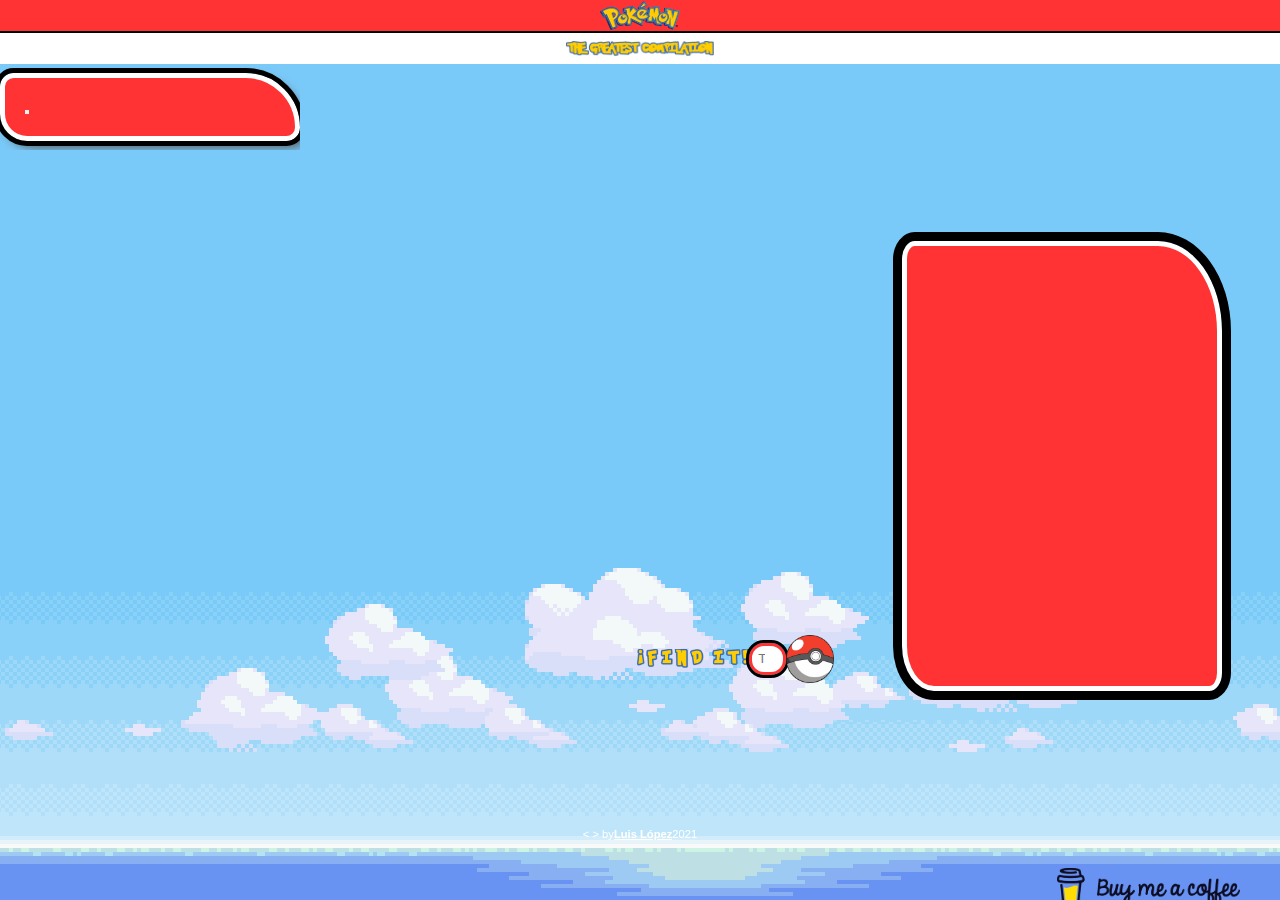
==== commit 89165d13: "Update index.html" ====
--- a/index.html
+++ b/index.html
@@ -15,18 +15,18 @@
 </head>
 
 <body>
-    <div id="main-container" class="col">
+    <div id="main-container" style="background: url(img/bckg.png);" class="col">
 
         <!-- -----Navbar----- -->
-        <nav id="top-navbar" class="center"><img src="/img/pokemon-23.svg" alt=""></nav>
-        <nav id="bottom-navbar" class="center"><img src="/img/bannerheader.png" alt=""></nav>
+        <nav id="top-navbar" class="center"><img src="img/pokemon-23.svg" alt=""></nav>
+        <nav id="bottom-navbar" class="center"><img src="img/bannerheader.png" alt=""></nav>
         <!-------End of Navbar------->
 
         <!-------Find It------->
         <div id="find_it" class="center row">
-            <img src="/img/FINDIT.png" class="w-100" alt="">
+            <img src="img/FINDIT.png" class="w-100" alt="">
             <input type="search" id="find_it_input" class="find-email center" placeholder="Type the ID">
-            <button onclick="print_pokedex('', true)" class="w-25 center links"><img src="/img/pakeballlogo.png"
+            <button onclick="print_pokedex('', true)" class="w-25 center links"><img src="img/pakeballlogo.png"
                     alt=""></button>
         </div>
         <!-------End of Find It------->
@@ -82,7 +82,7 @@
         </footer>
         <div class="buy-coffe links">
             <a href="https://www.buymeacoffee.com/LuoLopez0730">
-                <img src="/img/buycofee.png" alt="">
+                <img src="img/buycofee.png" alt="">
             </a>
         </div>
         <!-------End of Footer------->
@@ -93,4 +93,4 @@
             crossorigin="anonymous"></script>
 </body>
 
-</html>+</html>
--- a/css/style.css
+++ b/css/style.css
@@ -24,7 +24,7 @@
 }
 
 body {
-    background: url(/img/bckg.png);
+    background: url(img/bckg.png);
     background-position: bottom right;
     background-size: cover;
     background-repeat: no-repeat;
@@ -145,7 +145,7 @@
 .poke-image {
     outline: 2px var(--main-black) solid;
     border-radius: 2%;
-    background-image: url(/img/bckg-img.png);
+    background-image: url(img/bckg-img.png);
     background-size: cover;
     box-shadow: 8px 8px 16px #661414, -8px -8px 16px #ff5252;
     grid-row: 1 / 3;
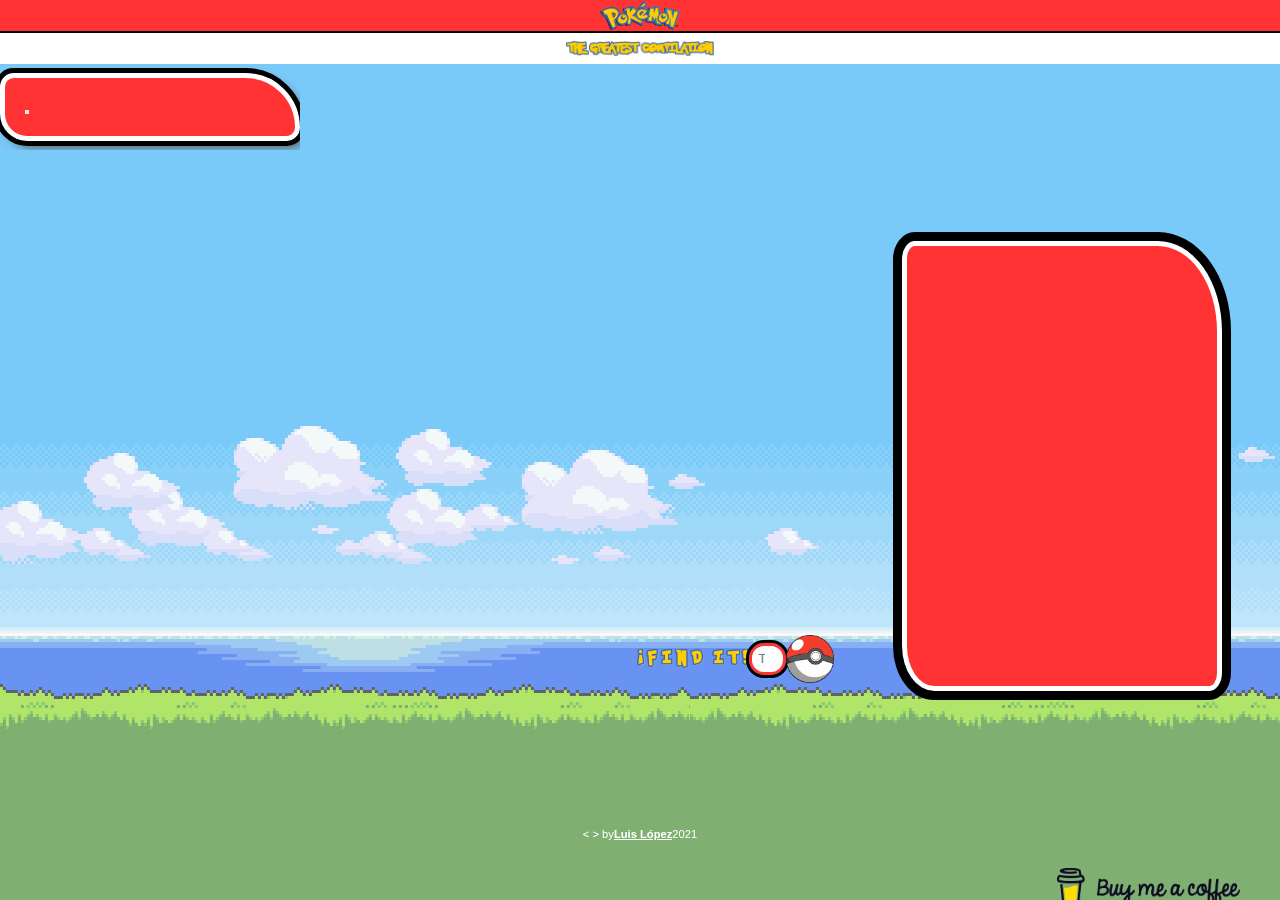
==== commit 78fd6210: "Update index.html" ====
--- a/index.html
+++ b/index.html
@@ -15,7 +15,7 @@
 </head>
 
 <body>
-    <div id="main-container" style="background: url(img/bckg.png);" class="col">
+    <div id="main-container" style="background: url(img/bckg.png); background-position: bottom right; background-size: cover; background-repeat: no-repeat;" class="col">
 
         <!-- -----Navbar----- -->
         <nav id="top-navbar" class="center"><img src="img/pokemon-23.svg" alt=""></nav>
